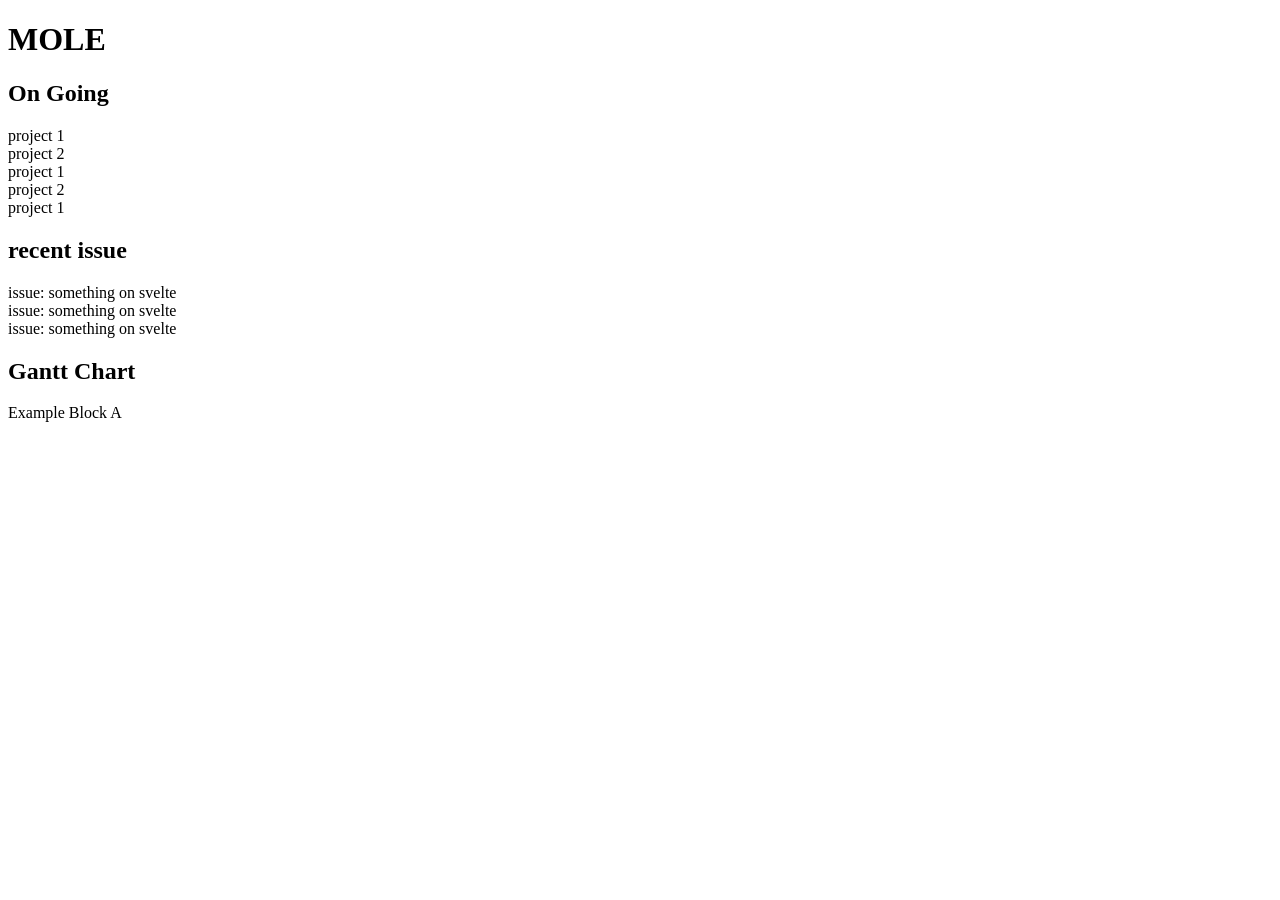
==== MolePMS/src/main/webapp/MainPage.html @ 0b9dff34 "Initial Commit [Create Project Base]" ====
<!DOCTYPE html>
<html lang="en">
<head>
    <meta charset="UTF-8">
    <meta name="viewport" content="width=device-width, initial-scale=1.0">
    <title>Main Page</title>
    <link rel="stylesheet" href="../CSS/MainPage.css">
    <script src="https://code.jquery.com/jquery-3.4.1.js"
	integrity="sha256-WpOohJOqMqqyKL9FccASB9O0KwACQJpFTUBLTYOVvVU="
	crossorigin="anonymous"></script>
</head>
<body>
    <div class="header">
        <h1>MOLE</h1>
    </div>

    <div class="main-container">
        <div class="ongoing-projects">
            <h2>On Going</h2>
            <div class="project-list">
                <div class="project">project 1</div>
                <div class="project">project 2</div>
                <div class="project">project 1</div>
                <div class="project">project 2</div>
                <div class="project">project 1</div>
            </div>
        </div>
          <div>
        <div class="recent-and-gantt">
          <div class="box-col">
          <h2 class="title">recent issue</h2>
            <div class="recent-issue-container">
                <div class="recent-issues">
                    <div class="issue">issue: something on svelte</div>
                    <div class="issue">issue: something on svelte</div>
                    <div class="issue">issue: something on svelte</div>
                </div>
            </div>
            </div>

          <div class="box-col">
            <h2 class="title">Gantt Chart</h2>
            <div class="gantt-chart-container">
                <div class="chart">
                    <div>Example Block A</div>
                </div>
            </div>
            </div>
    </div>
    </div>
  </div>
</body>
</html
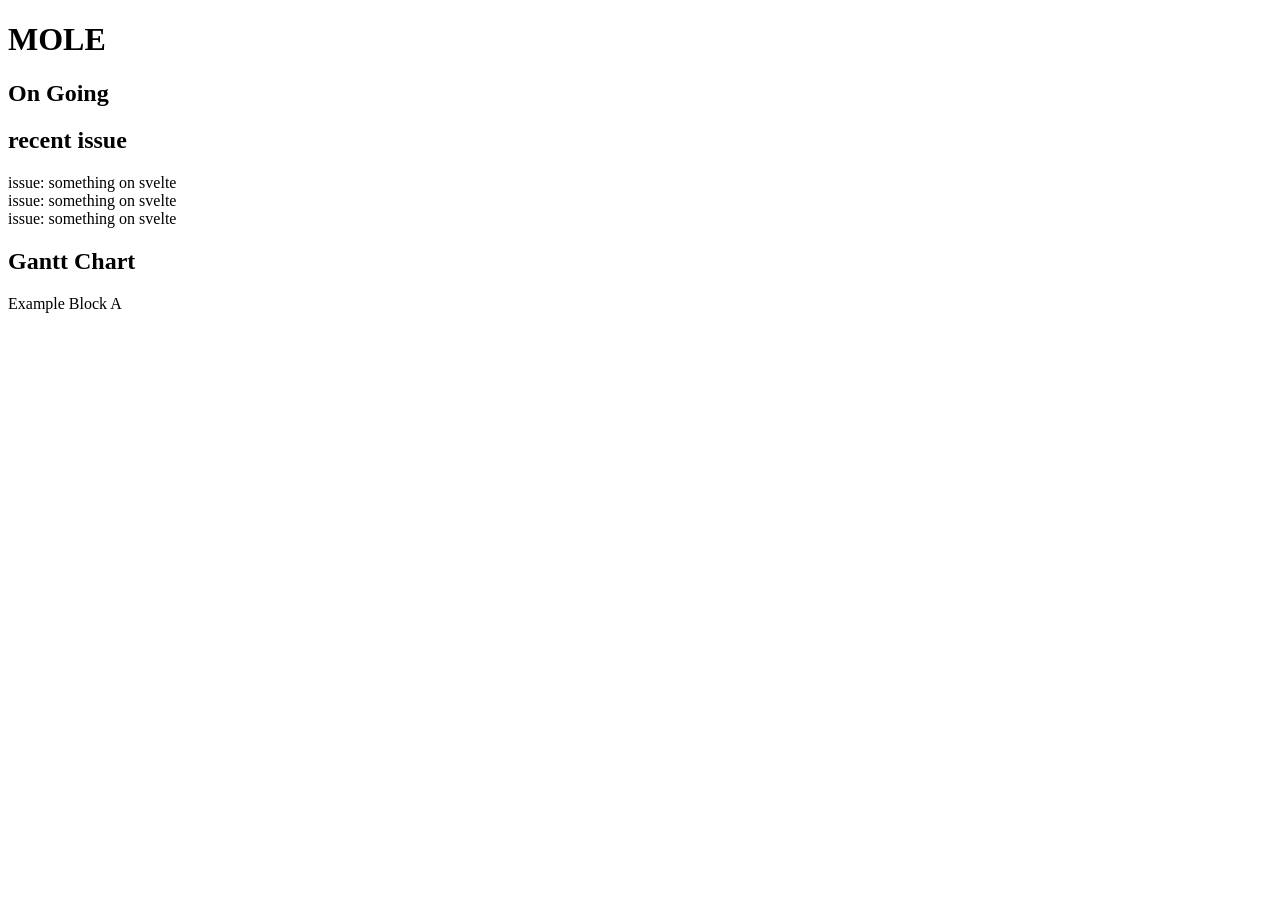
==== commit b5737903: "feat: project Load" ====
--- a/MolePMS/src/main/webapp/MainPage.html
+++ b/MolePMS/src/main/webapp/MainPage.html
@@ -1,53 +1,107 @@
 <!DOCTYPE html>
 <html lang="en">
-<head>
-    <meta charset="UTF-8">
-    <meta name="viewport" content="width=device-width, initial-scale=1.0">
+  <head>
+    <meta charset="UTF-8" />
+    <meta name="viewport" content="width=device-width, initial-scale=1.0" />
     <title>Main Page</title>
-    <link rel="stylesheet" href="../CSS/MainPage.css">
-    <script src="https://code.jquery.com/jquery-3.4.1.js"
-	integrity="sha256-WpOohJOqMqqyKL9FccASB9O0KwACQJpFTUBLTYOVvVU="
-	crossorigin="anonymous"></script>
-</head>
-<body>
+    <link rel="stylesheet" href="../CSS/MainPage.css" />
+    <script
+      src="https://code.jquery.com/jquery-3.4.1.js"
+      integrity="sha256-WpOohJOqMqqyKL9FccASB9O0KwACQJpFTUBLTYOVvVU="
+      crossorigin="anonymous"
+    ></script>
+  </head>
+  <body>
     <div class="header">
-        <h1>MOLE</h1>
+      <h1>MOLE</h1>
     </div>
 
     <div class="main-container">
-        <div class="ongoing-projects">
-            <h2>On Going</h2>
-            <div class="project-list">
-                <div class="project">project 1</div>
-                <div class="project">project 2</div>
-                <div class="project">project 1</div>
-                <div class="project">project 2</div>
-                <div class="project">project 1</div>
-            </div>
-        </div>
-          <div>
+      <div class="ongoing-projects">
+        <h2>On Going</h2>
+        <div class="project-list"></div>
+      </div>
+      <div>
         <div class="recent-and-gantt">
           <div class="box-col">
-          <h2 class="title">recent issue</h2>
+            <h2 class="title">recent issue</h2>
             <div class="recent-issue-container">
-                <div class="recent-issues">
-                    <div class="issue">issue: something on svelte</div>
-                    <div class="issue">issue: something on svelte</div>
-                    <div class="issue">issue: something on svelte</div>
-                </div>
+              <div class="recent-issues">
+                <div class="issue">issue: something on svelte</div>
+                <div class="issue">issue: something on svelte</div>
+                <div class="issue">issue: something on svelte</div>
+              </div>
             </div>
-            </div>
+          </div>
 
           <div class="box-col">
             <h2 class="title">Gantt Chart</h2>
             <div class="gantt-chart-container">
-                <div class="chart">
-                    <div>Example Block A</div>
-                </div>
+              <div class="chart">
+                <div>Example Block A</div>
+              </div>
             </div>
-            </div>
+          </div>
+        </div>
+      </div>
     </div>
-    </div>
-  </div>
-</body>
-</html
+  </body>
+</html>
+<script>
+  var minNo = -1;
+  var projectList = [];
+  var projectID = null;
+
+  function start(uid) {
+    projectID = '"' + uid + '"';
+    AJAX.call("jsp/GetProjectID.jsp", { id: uid }, function (data) {
+      var list = JSON.parse(data.trim());
+      for (var i = 0; i < list.length; i++) {
+        projectID += ', "' + list[i].id + '"';
+      }
+      start2(uid);
+    });
+  }
+
+  function start2(uid) {
+    var tempProjectList = DataCache.get("mainCache");
+    if (tempProjectList != null) {
+      projectList = tempProjectList;
+      show(projectList);
+    } else {
+      AJAX.call(
+        "jsp/GetProjectList.jsp",
+        { projectID: projectID }, // ✅ 변수명 수정 (대소문자 오류 수정)
+        function (data) {
+          var tempProjectList = JSON.parse(data.trim());
+          projectList = tempProjectList;
+          DataCache.set("mainCache", projectList);
+          show(projectList);
+        }
+      );
+    }
+  }
+
+  function show(projects) {
+    if (projects.length > 0) {
+      minNo = projects[projects.length - 1].no;
+    }
+
+    var str = "";
+    for (var i = 0; i < projects.length; i++) {
+      str += getProjectCode(projects[i]); // ✅ 프로젝트 UI 생성
+    }
+
+    $(".project-list").append(str); // ✅ On Going 프로젝트 목록에 추가
+  }
+
+  function getProjectCode(project) {
+    var name = project.name ? project.name : "Unnamed Project"; // 프로젝트 이름 설정
+
+    var str = "<div class='project'>";
+    str += name; // 프로젝트 이름 추가
+    str += "</div>";
+
+    return str;
+  }
+</script>
